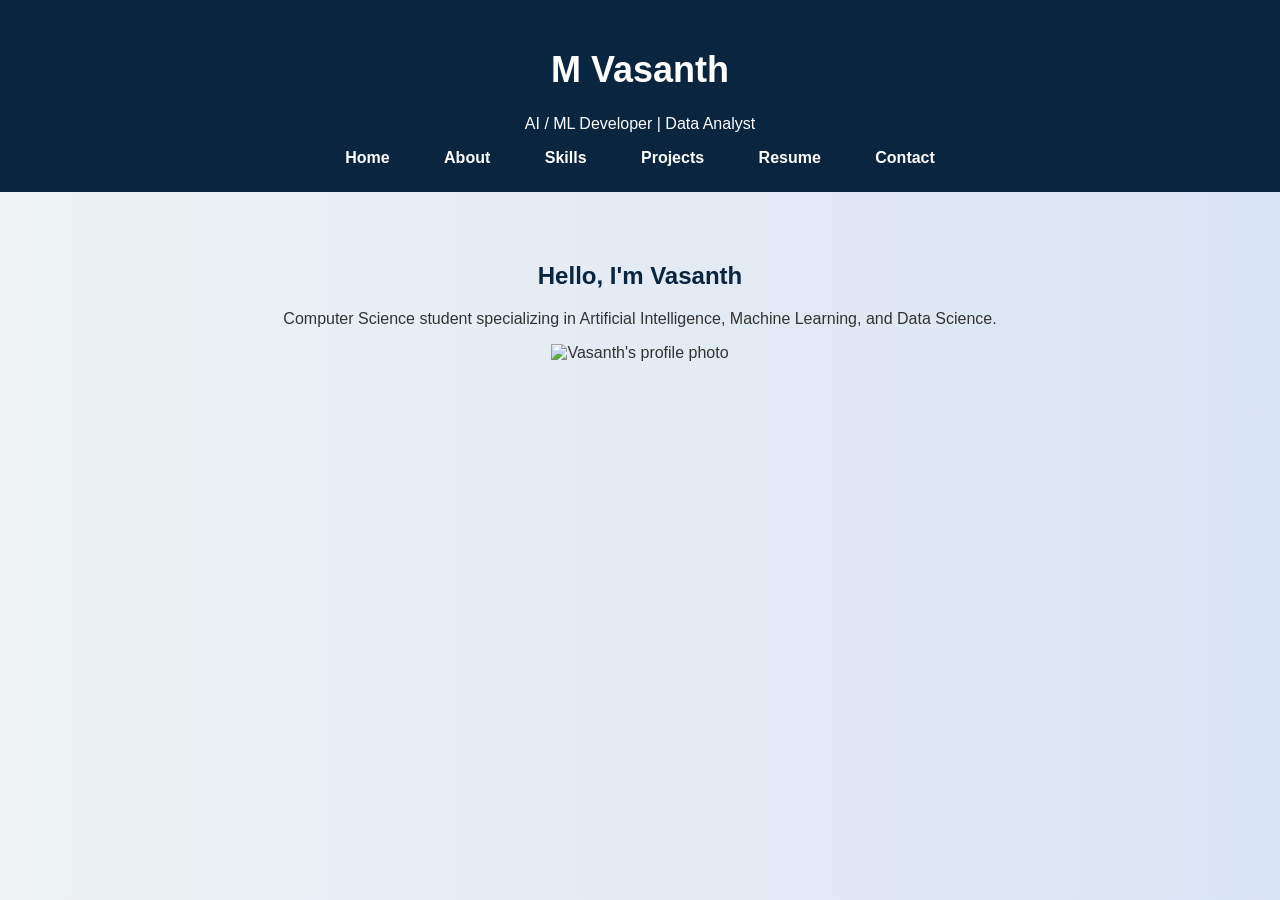
==== index.html @ 89fecc15 "Portfolio project" ====
<!DOCTYPE html>
<html lang="en">
<head>
<meta charset="UTF-8">
<meta name="viewport" content="width=device-width, initial-scale=1.0">
<title>My Portfolio</title>
<link rel="stylesheet" href="css/style.css">
</head>

<body>

<header>
<h1>M Vasanth</h1>
<p>AI / ML Developer | Data Analyst</p>

<nav>
<a href="index.html">Home</a>
<a href="about.html">About</a>
<a href="skills.html">Skills</a>
<a href="projects.html">Projects</a>
<a href="resume.html">Resume</a>
<a href="contact.html">Contact</a>
</nav>
</header>

<section>

<h2>Hello, I'm Vasanth</h2>

<p>
Computer Science student specializing in Artificial Intelligence, 
Machine Learning, and Data Science.
</p>

<img src="C:\Users\ashok\Downloads\vasanth.jpeg" width="150" alt="Vasanth's profile photo">

</section>

</body>
</html>
---- css/style.css ----
/* Global Styles */
body{
    font-family: Arial, Helvetica, sans-serif;
    margin:0;
    background:linear-gradient(to right,#eef2f3,#d9e4f5);
    color:#333;
}

/* Header */
header{
    background:#0a2540;
    color:white;
    padding:25px;
    text-align:center;
}

/* Navigation Menu */
nav{
    margin-top:10px;
}

nav a{
    color:white;
    margin:10px;
    text-decoration:none;
    font-weight:bold;
    padding:8px 15px;
    border-radius:5px;
    transition:0.3s;
}

/* Hover effect */
nav a:hover{
    background:#00bcd4;
    color:#000;
}

/* Section */
section{
    padding:50px;
    text-align:center;
}

/* Profile Image */
.profile{
    width:170px;
    border-radius:50%;
    border:4px solid #00bcd4;
    margin-top:20px;
}

/* Headings */
h1{
    font-size:36px;
}

h2{
    color:#0a2540;
}

/* Skills List */
ul{
    list-style:none;
    padding:0;
}

ul li{
    background:#ffffff;
    margin:10px auto;
    padding:10px;
    width:250px;
    border-radius:6px;
    box-shadow:0 2px 5px rgba(0,0,0,0.2);
}

/* Buttons */
.btn{
    background:#007BFF;
    color:white;
    padding:10px 20px;
    text-decoration:none;
    border-radius:5px;
    transition:0.3s;
}

.btn:hover{
    background:#00bcd4;
}

/* Project cards */
.project{
    background:white;
    padding:20px;
    margin:20px auto;
    width:60%;
    border-radius:8px;
    box-shadow:0 3px 10px rgba(0,0,0,0.2);
}

/* Footer */
footer{
    background:#0a2540;
    color:white;
    padding:15px;
    text-align:center;
    margin-top:30px;
}
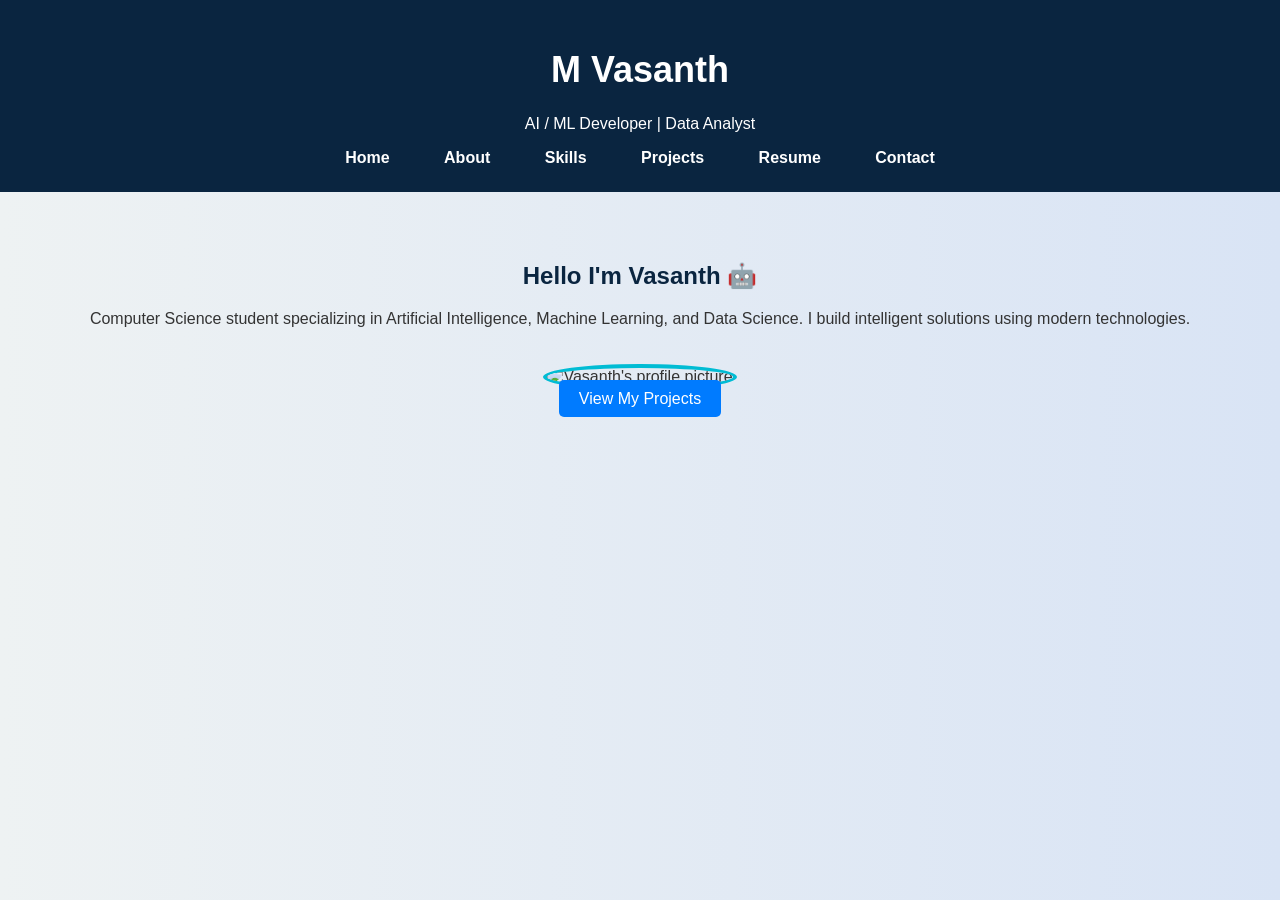
==== commit cc79133f: "Enhance personal introduction and add project link Updated the introduction and added a button to vi" ====
--- a/index.html
+++ b/index.html
@@ -25,16 +25,21 @@
 
 <section>
 
-<h2>Hello, I'm Vasanth</h2>
+<h2>Hello I'm Vasanth 🤖</h2>
 
 <p>
-Computer Science student specializing in Artificial Intelligence, 
-Machine Learning, and Data Science.
+Computer Science student specializing in Artificial Intelligence,
+Machine Learning, and Data Science. I build intelligent solutions
+using modern technologies.
 </p>
 
-<img src="C:\Users\ashok\Downloads\vasanth.jpeg" width="150" alt="Vasanth's profile photo">
+<img src="C:\Users\ashok\Downloads\vasanth.jpeg"" class="profile" alt="Vasanth's profile picture">
+
+<br>
+
+<a href="projects.html" class="btn">View My Projects</a>
 
 </section>
 
 </body>
-</html>+</html>
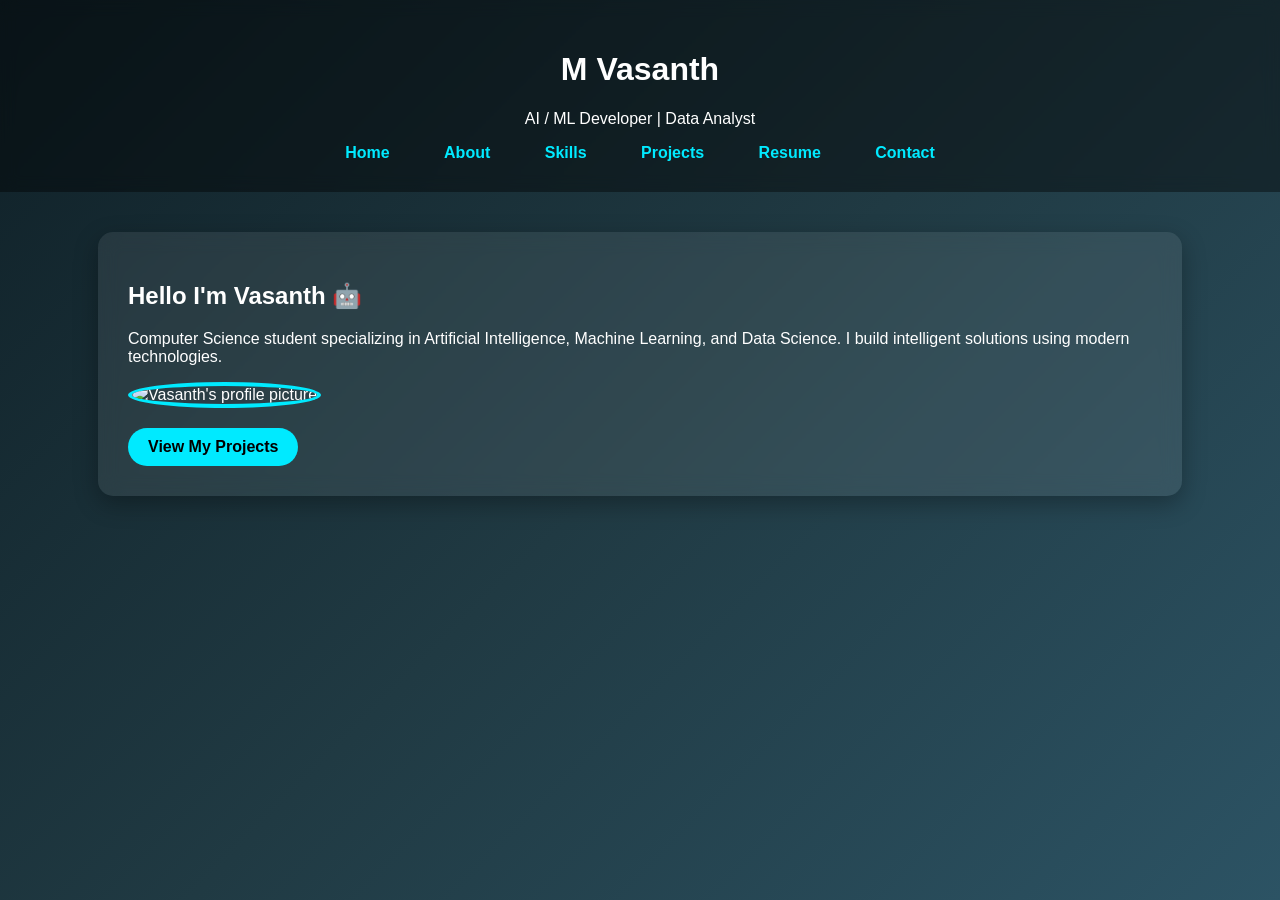
==== commit dabd8982: "Update index.html" ====
--- a/index.html
+++ b/index.html
@@ -33,7 +33,7 @@
 using modern technologies.
 </p>
 
-<img src="C:\Users\ashok\Downloads\vasanth.jpeg"" class="profile" alt="Vasanth's profile picture">
+<img src="C:\Users\ashok\Downloads\vasanth.jpeg" class="profile" alt="Vasanth's profile picture">
 
 <br>
 
--- a/css/style.css
+++ b/css/style.css
@@ -1,107 +1,105 @@
-/* Global Styles */
+/* Global Page Style */
 body{
-    font-family: Arial, Helvetica, sans-serif;
     margin:0;
-    background:linear-gradient(to right,#eef2f3,#d9e4f5);
-    color:#333;
+    font-family: 'Segoe UI', Arial, sans-serif;
+    color:#ffffff;
+
+    /* AI gradient background */
+    background: linear-gradient(135deg,#0f2027,#203a43,#2c5364);
+    min-height:100vh;
+}
+
+/* AI sticker background layer */
+body::before{
+    content:"";
+    position:fixed;
+    top:0;
+    left:0;
+    width:100%;
+    height:100%;
+    background-image:url("https://cdn-icons-png.flaticon.com/512/4712/4712109.png");
+    background-repeat:repeat;
+    background-size:120px;
+    opacity:0.05;
+    z-index:-1;
 }
 
 /* Header */
 header{
-    background:#0a2540;
-    color:white;
-    padding:25px;
     text-align:center;
+    padding:30px;
+    background:rgba(0,0,0,0.4);
+    -webkit-backdrop-filter:blur(8px);
+    backdrop-filter:blur(8px);
 }
 
-/* Navigation Menu */
-nav{
-    margin-top:10px;
+/* Navigation */
+nav a{
+    color:#00eaff;
+    text-decoration:none;
+    margin:10px;
+    padding:8px 15px;
+    border-radius:20px;
+    transition:0.3s;
+    font-weight:bold;
 }
 
-nav a{
-    color:white;
-    margin:10px;
-    text-decoration:none;
-    font-weight:bold;
-    padding:8px 15px;
-    border-radius:5px;
-    transition:0.3s;
-}
-
-/* Hover effect */
 nav a:hover{
-    background:#00bcd4;
+    background:#00eaff;
     color:#000;
 }
 
-/* Section */
+/* Section card style */
 section{
-    padding:50px;
-    text-align:center;
+    width:80%;
+    margin:40px auto;
+    padding:30px;
+
+    background:rgba(255,255,255,0.08);
+    border-radius:15px;
+    -webkit-backdrop-filter:blur(10px);
+    backdrop-filter:blur(10px);
+
+    box-shadow:0 8px 25px rgba(0,0,0,0.3);
 }
 
 /* Profile Image */
 .profile{
-    width:170px;
+    width:160px;
     border-radius:50%;
-    border:4px solid #00bcd4;
-    margin-top:20px;
-}
-
-/* Headings */
-h1{
-    font-size:36px;
-}
-
-h2{
-    color:#0a2540;
-}
-
-/* Skills List */
-ul{
-    list-style:none;
-    padding:0;
-}
-
-ul li{
-    background:#ffffff;
-    margin:10px auto;
-    padding:10px;
-    width:250px;
-    border-radius:6px;
-    box-shadow:0 2px 5px rgba(0,0,0,0.2);
+    border:4px solid #00eaff;
 }
 
 /* Buttons */
 .btn{
-    background:#007BFF;
-    color:white;
+    display:inline-block;
+    margin-top:20px;
     padding:10px 20px;
+    background:#00eaff;
+    color:#000;
+    border-radius:25px;
     text-decoration:none;
-    border-radius:5px;
+    font-weight:bold;
     transition:0.3s;
 }
 
 .btn:hover{
-    background:#00bcd4;
+    transform:scale(1.1);
+    background:#00ffd5;
 }
 
-/* Project cards */
+/* Project Cards */
 .project{
-    background:white;
+    background:rgba(255,255,255,0.1);
     padding:20px;
-    margin:20px auto;
-    width:60%;
-    border-radius:8px;
-    box-shadow:0 3px 10px rgba(0,0,0,0.2);
+    margin:20px;
+    border-radius:12px;
 }
 
 /* Footer */
 footer{
-    background:#0a2540;
-    color:white;
-    padding:15px;
     text-align:center;
-    margin-top:30px;
-}+    padding:20px;
+    margin-top:40px;
+    background:rgba(0,0,0,0.4);
+}
